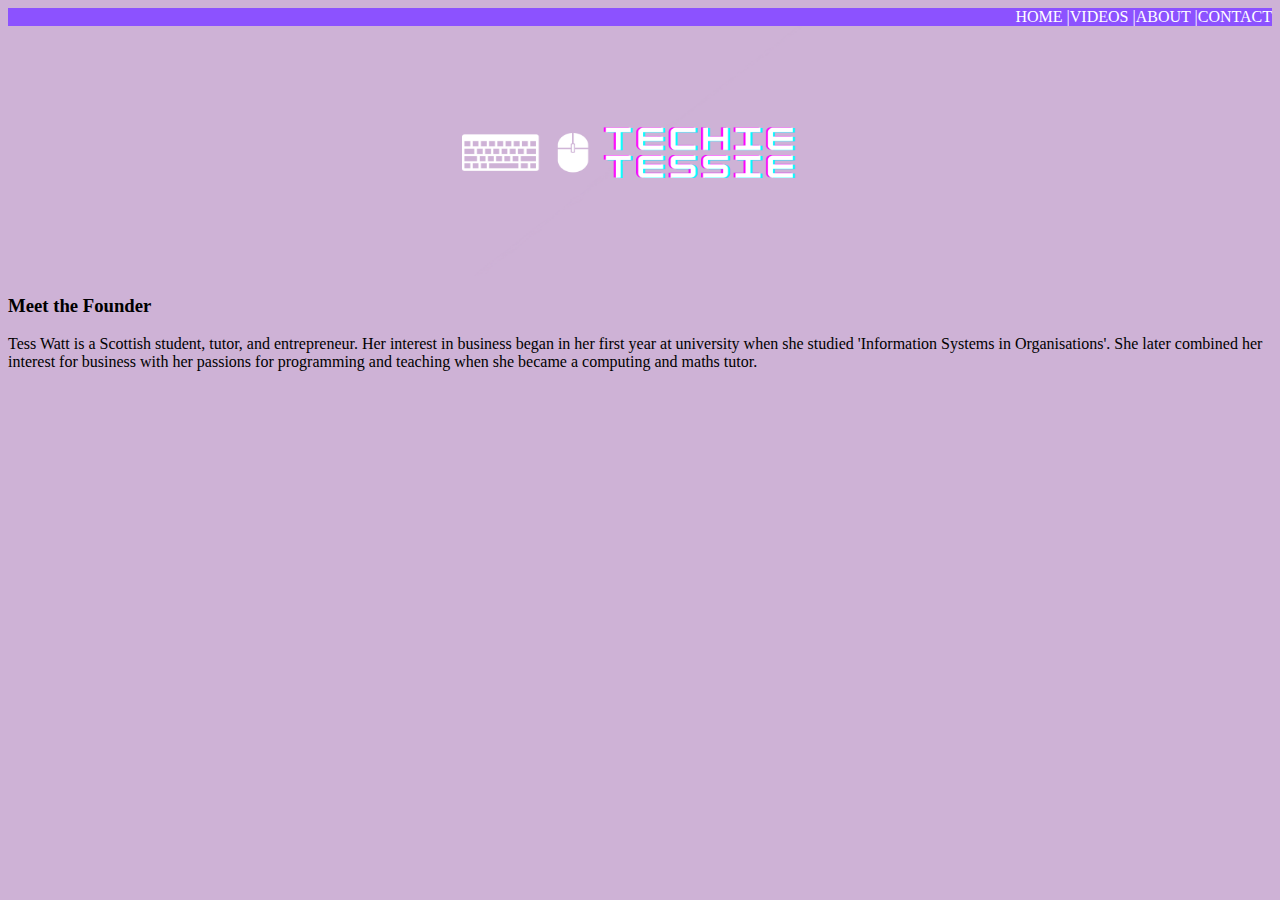
==== about.html @ 014c0929 "Update about.html" ====
<!DOCTYPE html>
<html>
<head>
	<link rel="stylesheet" href="techie.css">
	<title>Techie Tessie - About</title>
	<script src="techie.js"></script>
</head>
	
<body>
	<ul class="navigation">
		<li><a href="index.html">HOME | </a></li>
		<li><a href="videos.html">VIDEOS | </a></li>
		<li><a href="about.html">ABOUT | </a></li>
		<li><a href="contact.html">CONTACT</a></li>
	</ul>
	
	<img src="website_logo.png" alt="Techie Tessie Banner" class="center">
	
	<h3>Meet the Founder</h3>
	
	<p>
		Tess Watt is a Scottish student, tutor, and entrepreneur.
		Her interest in business began in her first year at university when she studied 'Information Systems in Organisations'.
		She later combined her interest for business with her passions for programming and teaching when she became a computing and maths tutor.
	</p>
</body>
</html>
---- techie.css ----
body {
	background-color:#CEB2D6;
}

.center {
	  display: block;
	  margin-left: auto;
	  margin-right: auto;
	  width:500px;
	  height:250px;
}

.navigation {
	list-style:none;
	margin:0;
	background:#8C52FF;
	display:flex;
	flex-flow:row wrap;
	justify-content:flex-end;
}

/* unvisited link */
a:link {
  color:white;
  text-decoration: none;
}

/* visited link */
a:visited {
  color:white;
  text-decoration: none;
}

/* mouse over link */
a:hover {
  color:black;
  text-decoration: none;
}

/* selected link */
a:active {
  color:white;
  text-decoration: none;
}

.grid-container {
	display:grid;
	grid-template-columns:auto auto;
	background-color:#8C52FF;
	padding:20px;
}

.grid-item {
	background-color:#CEB2D6;
	border:1px solid #8C52FF;
	padding:10px;
	font-size:30px;
	text-align:center;
}
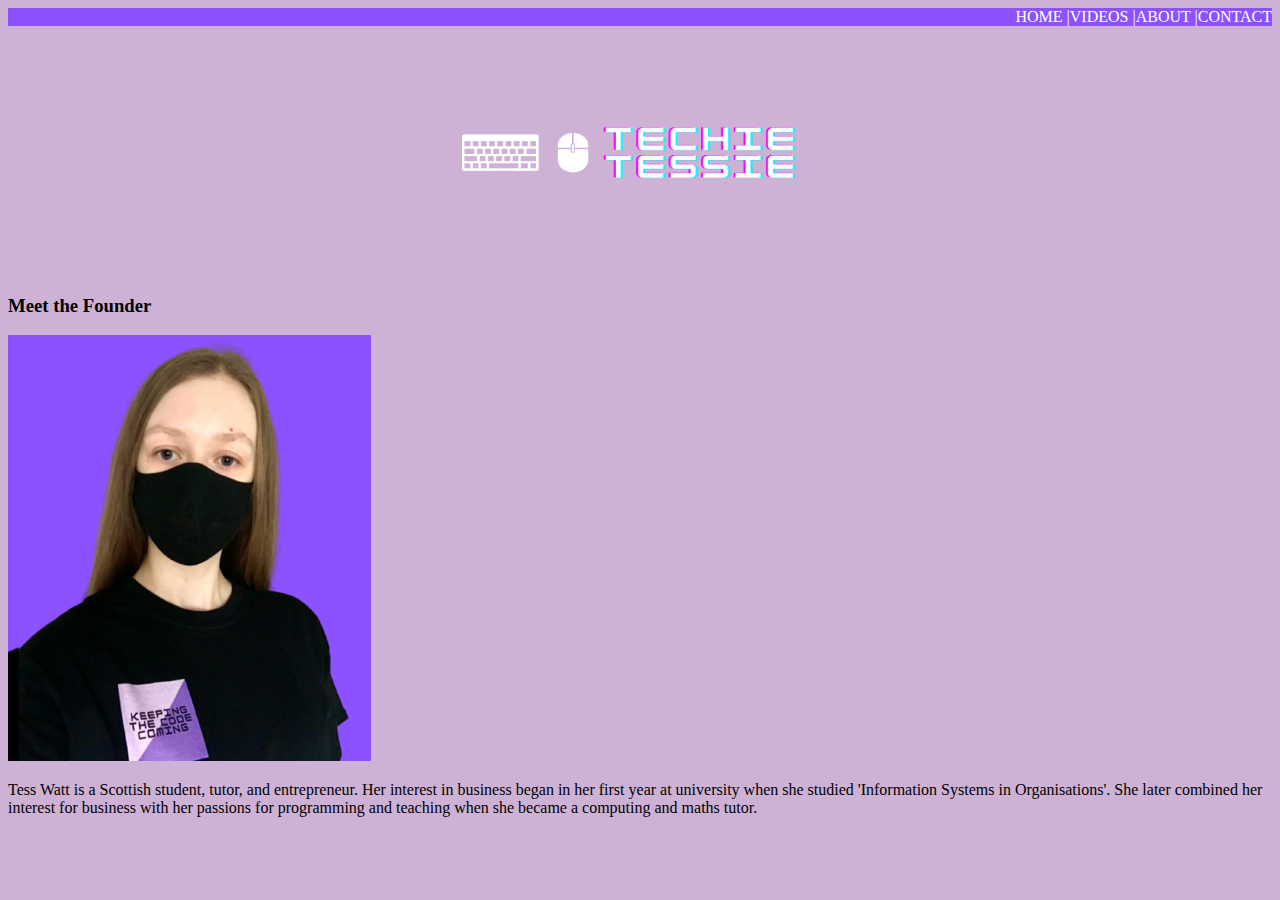
==== commit 258cac6f: "Update about.html" ====
--- a/about.html
+++ b/about.html
@@ -18,6 +18,8 @@
 	
 	<h3>Meet the Founder</h3>
 	
+	<img src="tshirt.png">
+	
 	<p>
 		Tess Watt is a Scottish student, tutor, and entrepreneur.
 		Her interest in business began in her first year at university when she studied 'Information Systems in Organisations'.
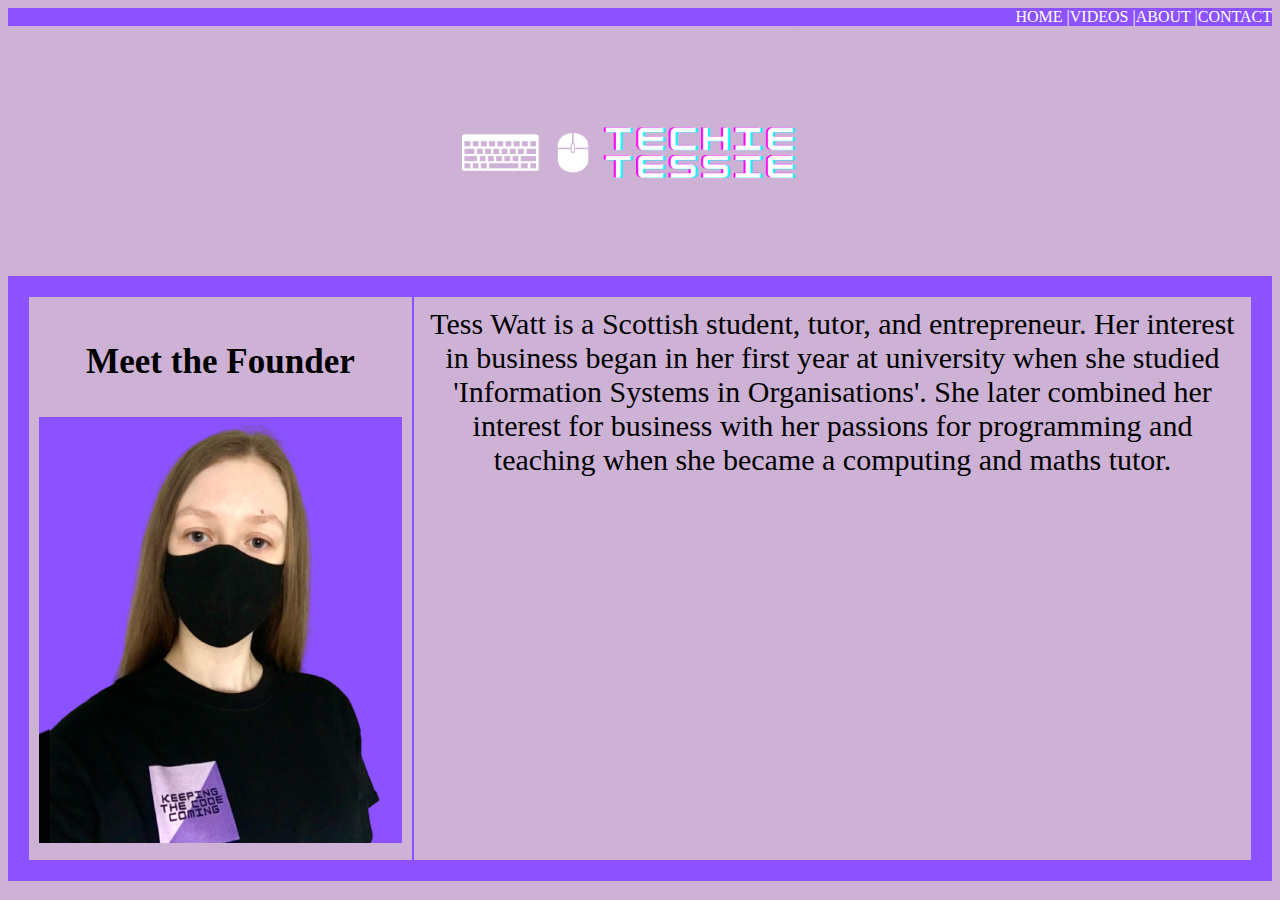
==== commit 7a8127b2: "Update about.html" ====
--- a/about.html
+++ b/about.html
@@ -16,14 +16,18 @@
 	
 	<img src="website_logo.png" alt="Techie Tessie Banner" class="center">
 	
-	<h3>Meet the Founder</h3>
-	
-	<img src="tshirt.png">
-	
-	<p>
-		Tess Watt is a Scottish student, tutor, and entrepreneur.
-		Her interest in business began in her first year at university when she studied 'Information Systems in Organisations'.
-		She later combined her interest for business with her passions for programming and teaching when she became a computing and maths tutor.
-	</p>
+	<div class="grid-container">
+		<div class="grid-item">
+			<h3>Meet the Founder</h3>
+			<img src="tshirt.png">
+		</div>
+		
+		<div class="grid-item">
+			Tess Watt is a Scottish student, tutor, and entrepreneur.
+			Her interest in business began in her first year at university when she studied 'Information Systems in Organisations'.
+			She later combined her interest for business with her passions for programming and teaching when she became a computing and maths tutor.
+		</div>
+	</div>
+
 </body>
 </html>
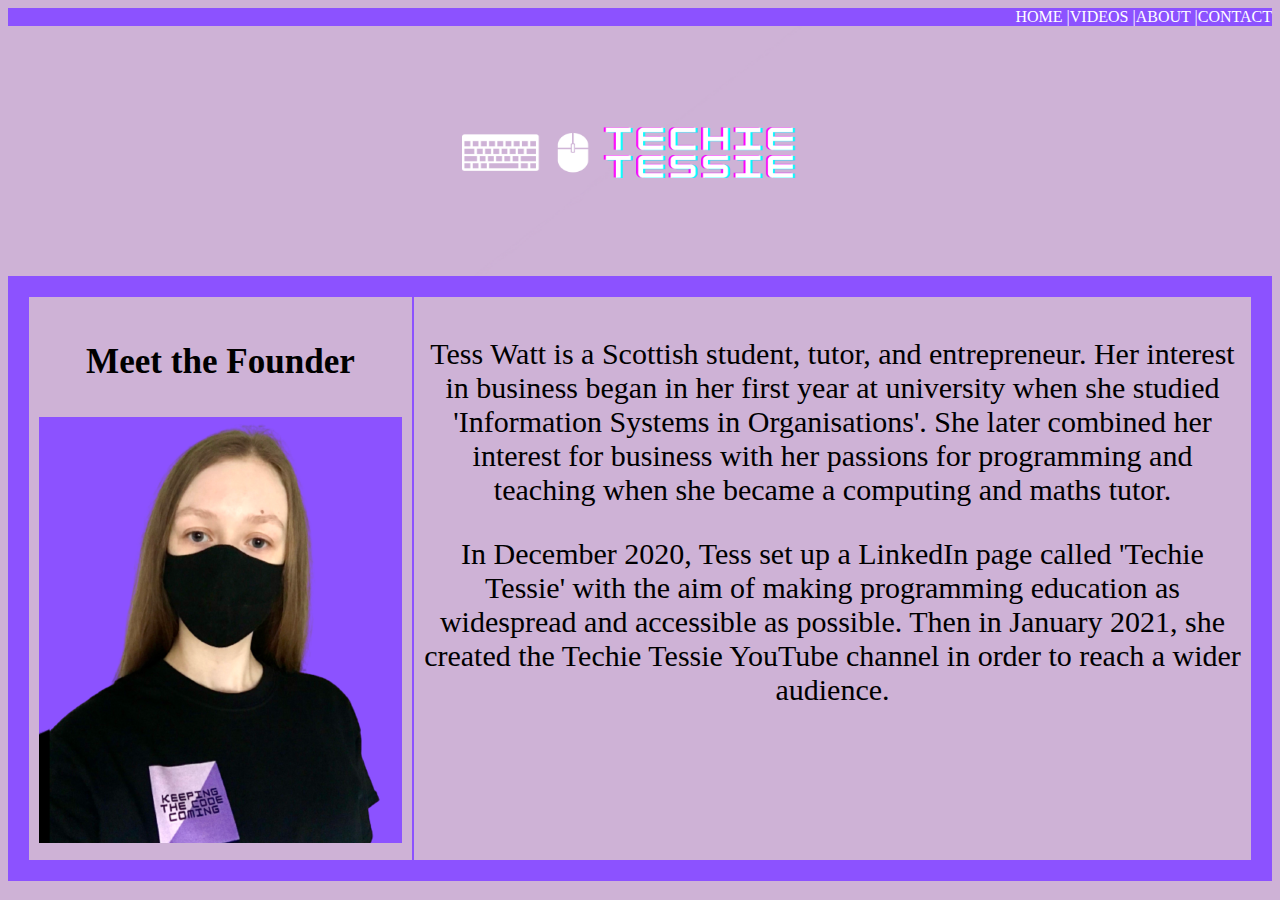
==== commit f6018e57: "Update about.html" ====
--- a/about.html
+++ b/about.html
@@ -23,9 +23,15 @@
 		</div>
 		
 		<div class="grid-item">
+			<p>
 			Tess Watt is a Scottish student, tutor, and entrepreneur.
 			Her interest in business began in her first year at university when she studied 'Information Systems in Organisations'.
 			She later combined her interest for business with her passions for programming and teaching when she became a computing and maths tutor.
+			</p>
+			<p>
+			In December 2020, Tess set up a LinkedIn page called 'Techie Tessie' with the aim of making programming education as widespread and accessible as possible.
+			Then in January 2021, she created the Techie Tessie YouTube channel in order to reach a wider audience.
+			</p>
 		</div>
 	</div>
 
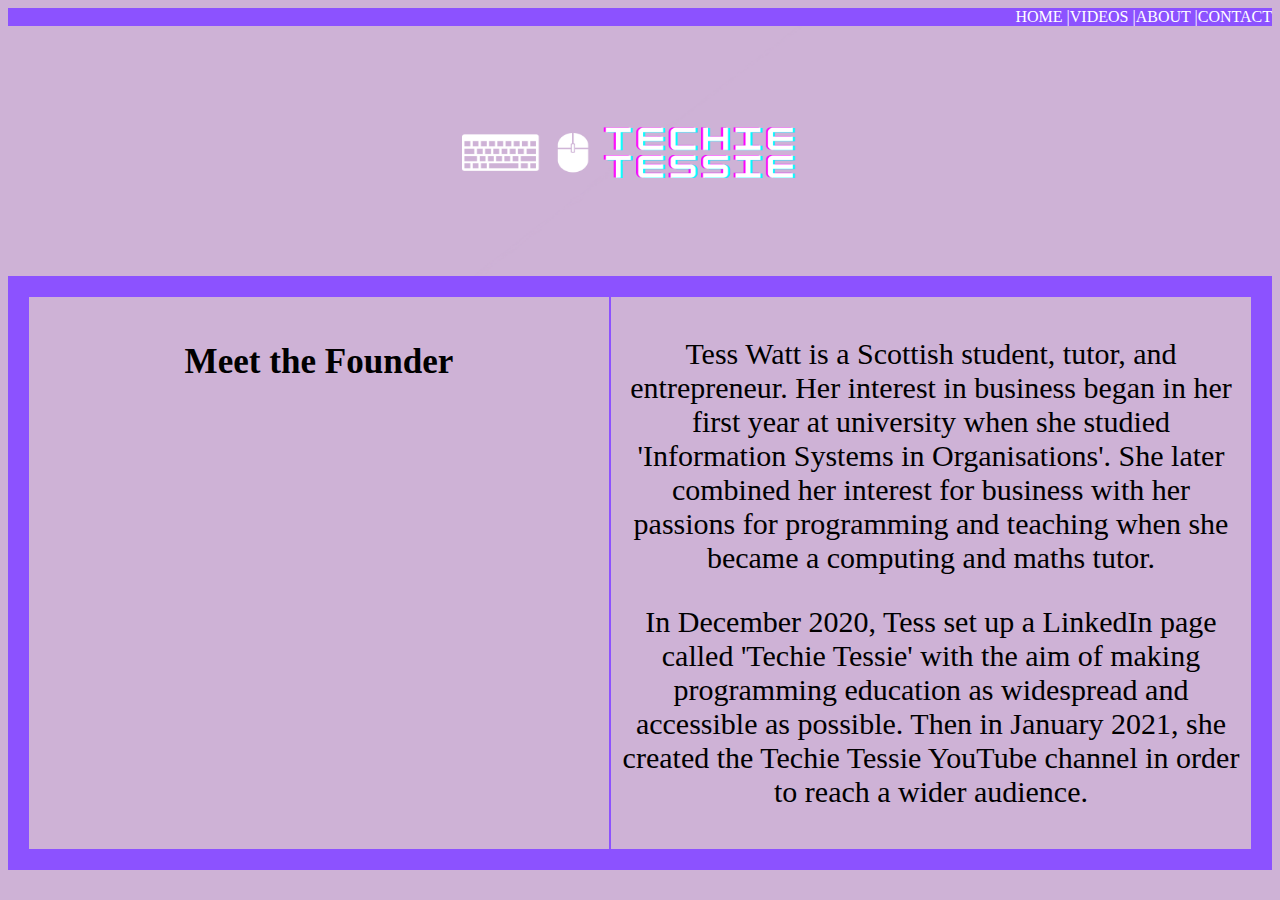
==== commit 94ad6604: "Update about.html" ====
--- a/about.html
+++ b/about.html
@@ -19,7 +19,7 @@
 	<div class="grid-container">
 		<div class="grid-item">
 			<h3>Meet the Founder</h3>
-			<img src="tshirt.png">
+			<iframe width="560" height="315" src="https://www.youtube.com/embed/dWhgwoL1e9Q" frameborder="0" allow="accelerometer; autoplay; clipboard-write; encrypted-media; gyroscope; picture-in-picture" allowfullscreen></iframe>
 		</div>
 		
 		<div class="grid-item">
--- a/techie.css
+++ b/techie.css
@@ -57,3 +57,7 @@
 	font-size:30px;
 	text-align:center;
 }
+
+#contact-para {
+	text-align:center;	
+}
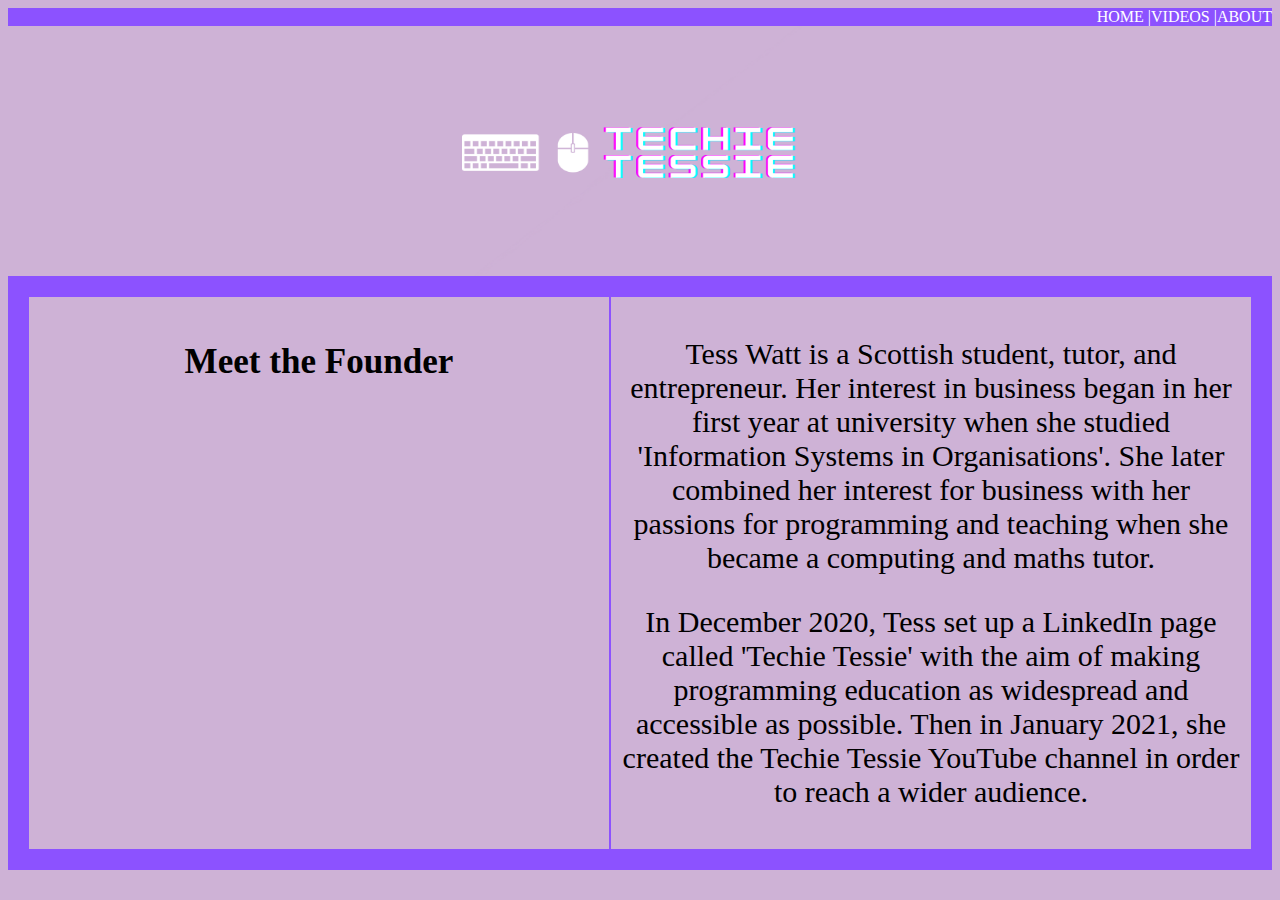
==== commit a286dcdc: "Update about.html" ====
--- a/about.html
+++ b/about.html
@@ -10,8 +10,7 @@
 	<ul class="navigation">
 		<li><a href="index.html">HOME | </a></li>
 		<li><a href="videos.html">VIDEOS | </a></li>
-		<li><a href="about.html">ABOUT | </a></li>
-		<li><a href="contact.html">CONTACT</a></li>
+		<li><a href="about.html">ABOUT </a></li>
 	</ul>
 	
 	<img src="website_logo.png" alt="Techie Tessie Banner" class="center">
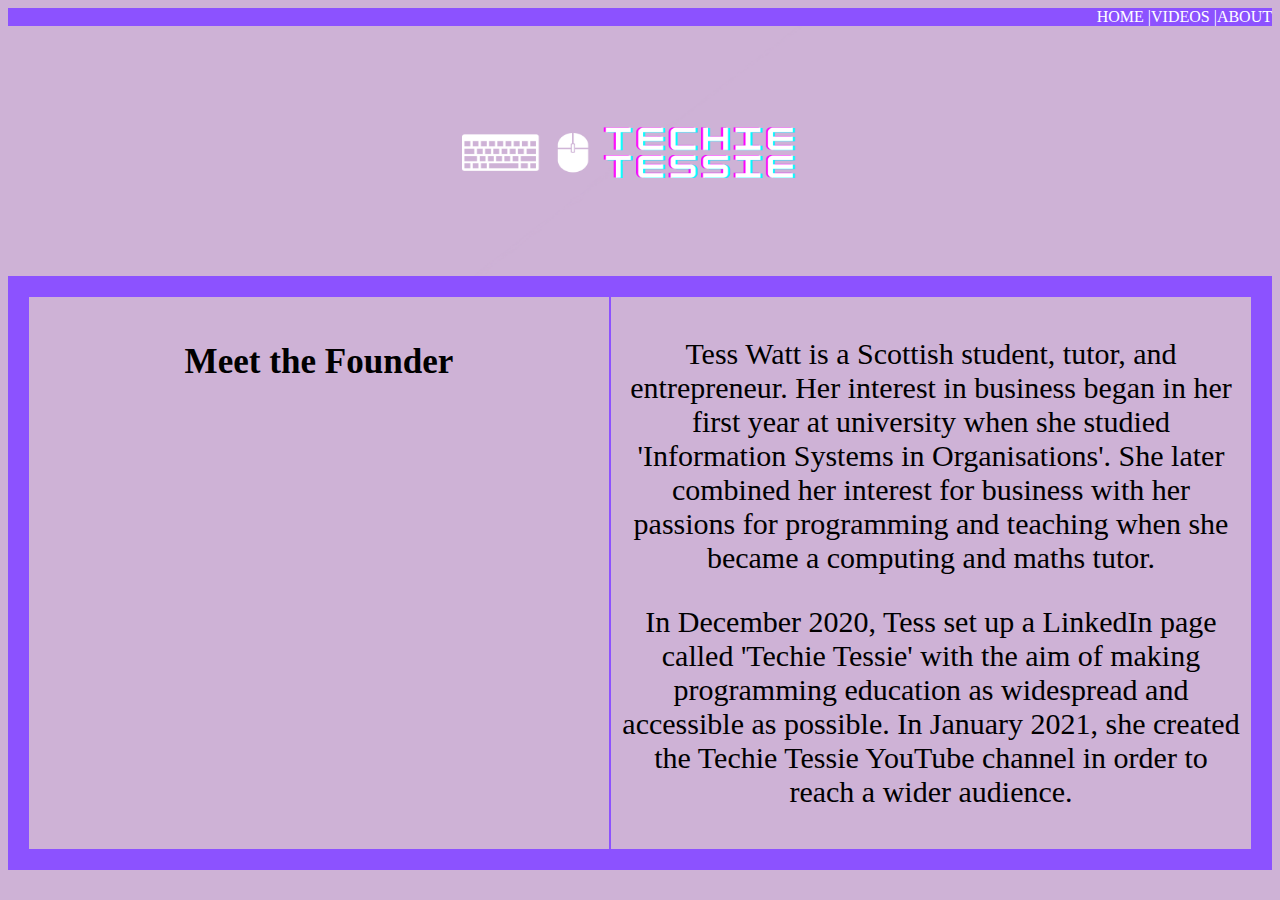
==== commit 1d7dddc8: "Update about.html" ====
--- a/about.html
+++ b/about.html
@@ -29,7 +29,7 @@
 			</p>
 			<p>
 			In December 2020, Tess set up a LinkedIn page called 'Techie Tessie' with the aim of making programming education as widespread and accessible as possible.
-			Then in January 2021, she created the Techie Tessie YouTube channel in order to reach a wider audience.
+			In January 2021, she created the Techie Tessie YouTube channel in order to reach a wider audience.
 			</p>
 		</div>
 	</div>
